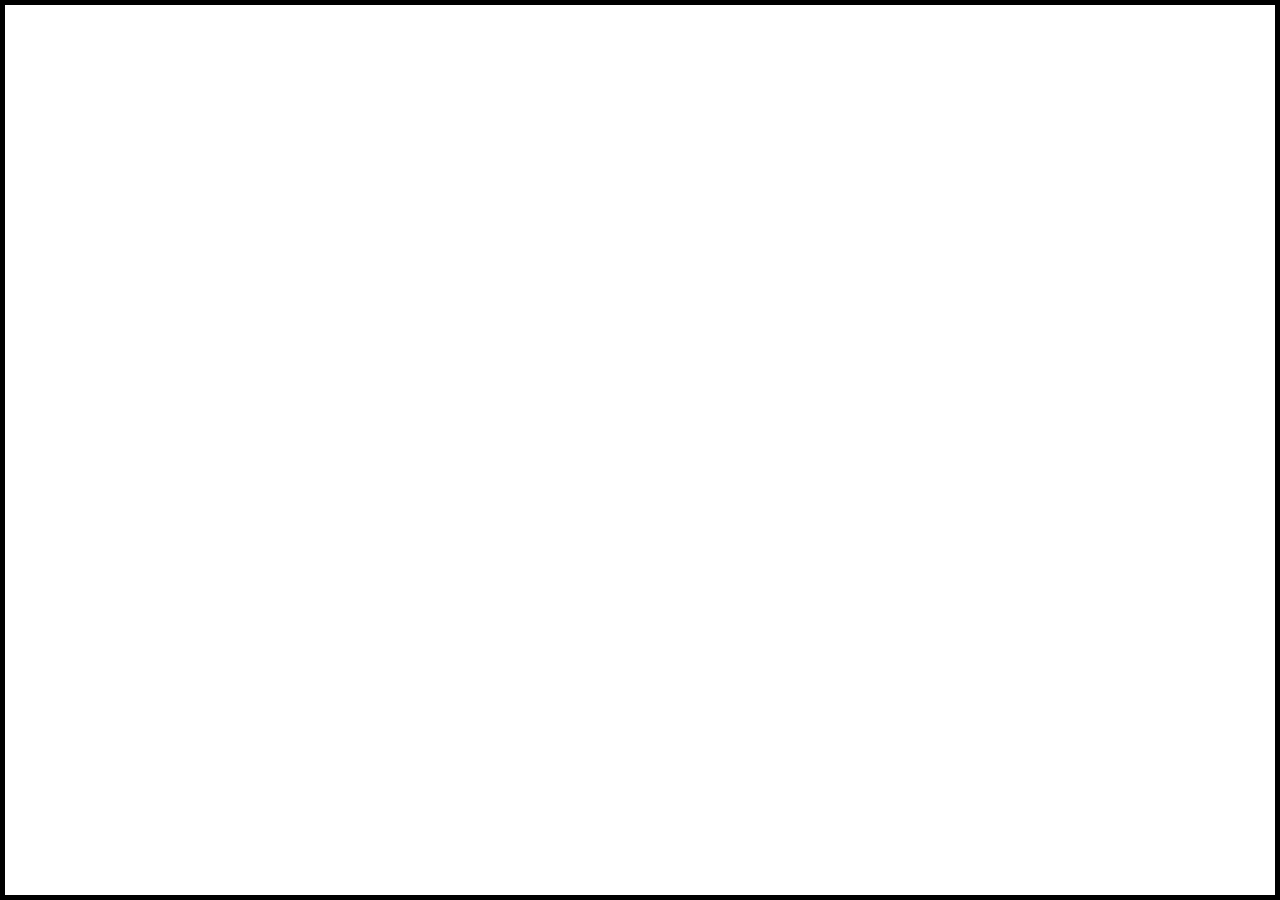
==== src/main/resources/site/dashboard/index.html @ d1b54748 "moved some shit so josh would stop crying" ====
<!DOCTYPE html>
<html>
<head>
	<link rel="stylesheet" type="text/css" href="../assets/css/home.css">
	<script type="text/javascript" src="../assets/js/jquery-3.2.0.min.js"></script>
	<title>GoSolar 2.0</title>
</head>
<body>
	<div id="mainContainer">
		<div id="mainWrapper"></div>
	</div>
	<script type="text/javascript" src="../assets/js/strings.js"></script>
	<script type="text/javascript" src="assets/js/main.js"></script>
	<script type="text/javascript" src="../assets/js/dashboard.js"></script>
</body>
</html>
---- src/main/resources/site/assets/css/home.css ----
@import url("https://fonts.googleapis.com/css?family=Slabo+13px");
* {
  font-family: "Slabo 13px", serif; }

html, body {
  height: 100%;
  width: 100%; }

body {
  margin: 0; }

#mainContainer {
  width: calc(100% - 10px);
  height: calc(100% - 10px);
  border: solid 5px black; }

#mainWrapper {
  height: 80%;
  width: 80%;
  padding: 10vh 10vw;
  opacity: 0; }

.welcomeTitle {
  font-size: calc(12px + 1.5vw);
  position: relative;
  float: left;
  left: 50%;
  transform: translateX(-50%);
  margin-top: 30vh; }

.loginButton {
  position: relative;
  float: left;
  clear: both;
  padding: 15px 25px;
  border-radius: 2px;
  background-color: black;
  color: white;
  width: auto;
  height: auto;
  left: 50%;
  transform: translateX(-50%);
  margin-top: 5vh;
  box-shadow: 0 3px 6px rgba(0, 0, 0, 0.16), 0 3px 6px rgba(0, 0, 0, 0.23);
  -webkit-box-shadow: 0 3px 6px rgba(0, 0, 0, 0.16), 0 3px 6px rgba(0, 0, 0, 0.23);
  -moz-box-shadow: 0 3px 6px rgba(0, 0, 0, 0.16), 0 3px 6px rgba(0, 0, 0, 0.23);
  -o-box-shadow: 0 3px 6px rgba(0, 0, 0, 0.16), 0 3px 6px rgba(0, 0, 0, 0.23);
  -ms-box-shadow: 0 3px 6px rgba(0, 0, 0, 0.16), 0 3px 6px rgba(0, 0, 0, 0.23);
  -moz-transition: box-shadow 0.2s ease;
  -o-transition: box-shadow 0.2s ease;
  -webkit-transition: box-shadow 0.2s ease;
  -ms-transition: box-shadow 0.2s ease;
  transition: box-shadow 0.2s ease;
  cursor: pointer; }
  .loginButton:not(.isMobile):hover {
    box-shadow: 0 14px 28px rgba(0, 0, 0, 0.25), 0 10px 10px rgba(0, 0, 0, 0.22);
    -webkit-box-shadow: 0 14px 28px rgba(0, 0, 0, 0.25), 0 10px 10px rgba(0, 0, 0, 0.22);
    -moz-box-shadow: 0 14px 28px rgba(0, 0, 0, 0.25), 0 10px 10px rgba(0, 0, 0, 0.22);
    -o-box-shadow: 0 14px 28px rgba(0, 0, 0, 0.25), 0 10px 10px rgba(0, 0, 0, 0.22);
    -ms-box-shadow: 0 14px 28px rgba(0, 0, 0, 0.25), 0 10px 10px rgba(0, 0, 0, 0.22); }
  .loginButton:hover {
    animation: loginHover 3s ease-out 0s; }
@keyframes loginHover {
  0% {
    background-color: black; }
  10% {
    background-color: grey; }
  80% {
    background-color: grey; }
  100% {
    background-color: black; } }
.centerContainer {
  position: relative;
  float: left;
  height: auto;
  width: auto;
  left: 50%;
  top: 50%;
  transform: translate(-50%, -50%); }
  .centerContainer .header {
    position: relative;
    float: left;
    clear: left;
    text-align: center;
    width: 100%;
    font-size: calc(8px + 0.5vw); }
  .centerContainer form {
    margin-top: 5vh;
    position: relative;
    float: left;
    clear: left;
    left: 50%;
    transform: translateX(-50%); }
    .centerContainer form input {
      position: relative;
      float: left;
      clear: left; }
    .centerContainer form input[type=text], .centerContainer form input[type=password] {
      padding: 10px 20px;
      margin-bottom: 10px;
      border-radius: 2px;
      border: solid 2px black;
      outline: none;
      text-decoration: none;
      color: inherit;
      -webkit-tap-highlight-color: transparent;
      -webkit-box-shadow: 0 0 0px 1000px white inset; }
      .centerContainer form input[type=text]:visted, .centerContainer form input[type=password]:visted {
        outline: none;
        text-decoration: none;
        color: inherit;
        -webkit-tap-highlight-color: transparent; }
    .centerContainer form input[type=submit] {
      display: none; }
    .centerContainer form label .submit {
      position: relative;
      float: left;
      clear: left;
      padding: 20px;
      cursor: pointer;
      left: 50%;
      transform: translateX(-50%); }

/*# sourceMappingURL=home.css.map */
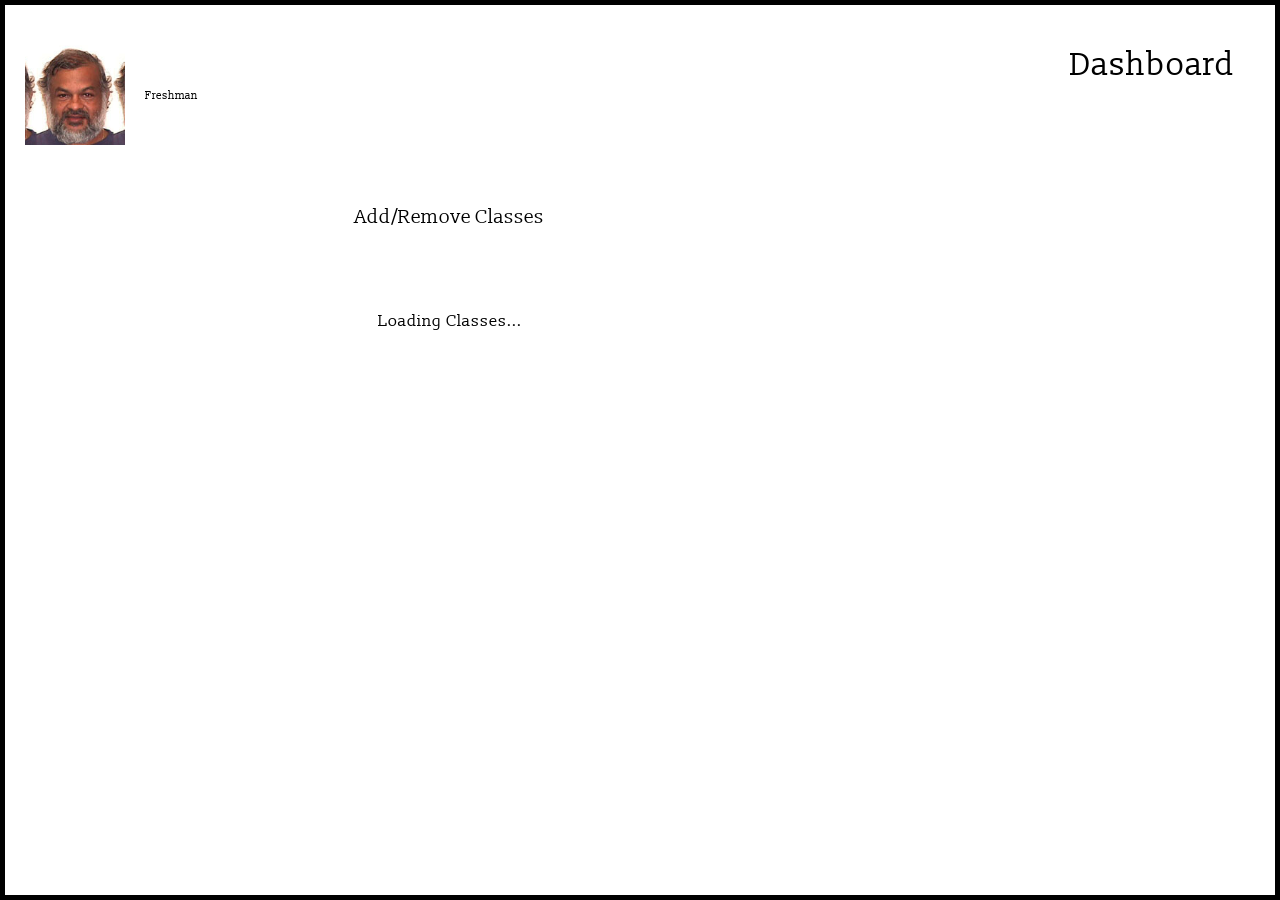
==== commit bbcfa94c: "a lot of shit" ====
--- a/src/main/resources/site/dashboard/index.html
+++ b/src/main/resources/site/dashboard/index.html
@@ -1,16 +1,17 @@
 <!DOCTYPE html>
 <html>
 <head>
-	<link rel="stylesheet" type="text/css" href="../assets/css/home.css">
+	<link rel="stylesheet" type="text/css" href="../assets/css/dashboard.css">
 	<script type="text/javascript" src="../assets/js/jquery-3.2.0.min.js"></script>
 	<title>GoSolar 2.0</title>
 </head>
 <body>
 	<div id="mainContainer">
+		<div class="title">Dashboard</div>
 		<div id="mainWrapper"></div>
 	</div>
 	<script type="text/javascript" src="../assets/js/strings.js"></script>
-	<script type="text/javascript" src="assets/js/main.js"></script>
+	<script type="text/javascript" src="../assets/js/main.js"></script>
 	<script type="text/javascript" src="../assets/js/dashboard.js"></script>
 </body>
 </html>
--- a/src/main/resources/site/assets/css/dashboard.css
+++ b/src/main/resources/site/assets/css/dashboard.css
@@ -0,0 +1,131 @@
+@import url("https://fonts.googleapis.com/css?family=Slabo+13px");
+* {
+  font-family: "Slabo 13px", serif; }
+
+body {
+  position: relative;
+  float: left;
+  width: calc(100vw - 10px);
+  margin: 0;
+  border: solid 5px black;
+  min-height: calc(100vh - 10px);
+  min-width: 530px; }
+
+* {
+  position: relative;
+  float: left; }
+
+#mainContainer {
+  width: 100%; }
+  #mainContainer .title {
+    font-size: 2em;
+    position: absolute;
+    right: 40px;
+    top: 40px; }
+
+.profile {
+  padding: 20px;
+  width: calc(100% - 40px);
+  height: auto; }
+  .profile .userInfo {
+    padding-bottom: 40px;
+    clear: both;
+    height: 140px; }
+    .profile .userInfo .userImage {
+      width: 100px;
+      height: 100px;
+      top: 50%;
+      transform: translateY(-50%);
+      background-image: url("../img/bhola.jpg");
+      background-size: contain;
+      background-position: center; }
+    .profile .userInfo .userDetails {
+      width: calc(50vw - 100px);
+      height: auto;
+      padding-left: 20px;
+      top: 50%;
+      transform: translateY(-50%); }
+      .profile .userInfo .userDetails * {
+        clear: both; }
+      .profile .userInfo .userDetails .firstname {
+        font-size: 1.2em; }
+      .profile .userInfo .userDetails .classification {
+        font-size: 0.7em; }
+      .profile .userInfo .userDetails .major {
+        font-size: 0.6em; }
+  .profile .profileTable {
+    width: 100%; }
+    .profile .profileTable .topic {
+      position: relative;
+      float: left;
+      left: 50%;
+      transform: translateX(-50%);
+      clear: both;
+      padding-bottom: 80px;
+      font-size: 1.2em; }
+    .profile .profileTable table {
+      width: 100%;
+      clear: both;
+      left: 50%;
+      transform: translateX(-50%); }
+      .profile .profileTable table tbody {
+        width: 100%; }
+        .profile .profileTable table tbody tr {
+          width: 100%;
+          padding-bottom: 20px; }
+          .profile .profileTable table tbody tr td, .profile .profileTable table tbody tr th {
+            width: calc(100% / 4);
+            padding: 0;
+            text-align: center; }
+          .profile .profileTable table tbody tr th {
+            padding-bottom: 20px; }
+          .profile .profileTable table tbody tr td form {
+            width: 100%; }
+            .profile .profileTable table tbody tr td form input[type=submit] {
+              display: none; }
+            .profile .profileTable table tbody tr td form .submitContainer {
+              width: auto;
+              height: 100%;
+              left: 50%;
+              transform: translateX(-50%); }
+              .profile .profileTable table tbody tr td form .submitContainer label {
+                -webkit-user-select: none;
+                /* Chrome/Safari */
+                -moz-user-select: none;
+                /* Firefox */
+                -ms-user-select: none;
+                /* IE10+ */
+                /* Rules below not implemented in browsers yet */
+                -o-user-select: none;
+                user-select: none;
+                cursor: default;
+                outline: none;
+                text-decoration: none;
+                color: inherit;
+                -webkit-tap-highlight-color: transparent;
+                cursor: pointer; }
+                .profile .profileTable table tbody tr td form .submitContainer label:visted {
+                  outline: none;
+                  text-decoration: none;
+                  color: inherit;
+                  -webkit-tap-highlight-color: transparent; }
+                .profile .profileTable table tbody tr td form .submitContainer label .box {
+                  height: calc(100% - 4px);
+                  width: auto;
+                  border: 2px solid black;
+                  border-radius: 2px;
+                  margin-left: 5px;
+                  font-size: 0.8em;
+                  padding: 0.2em;
+                  -moz-transition: all 0.2s ease;
+                  -o-transition: all 0.2s ease;
+                  -webkit-transition: all 0.2s ease;
+                  -ms-transition: all 0.2s ease;
+                  transition: all 0.2s ease; }
+                .profile .profileTable table tbody tr td form .submitContainer label:nth-child(1) .box {
+                  margin-left: 0px; }
+                .profile .profileTable table tbody tr td form .submitContainer label:hover .box {
+                  background-color: black;
+                  color: white; }
+
+/*# sourceMappingURL=dashboard.css.map */
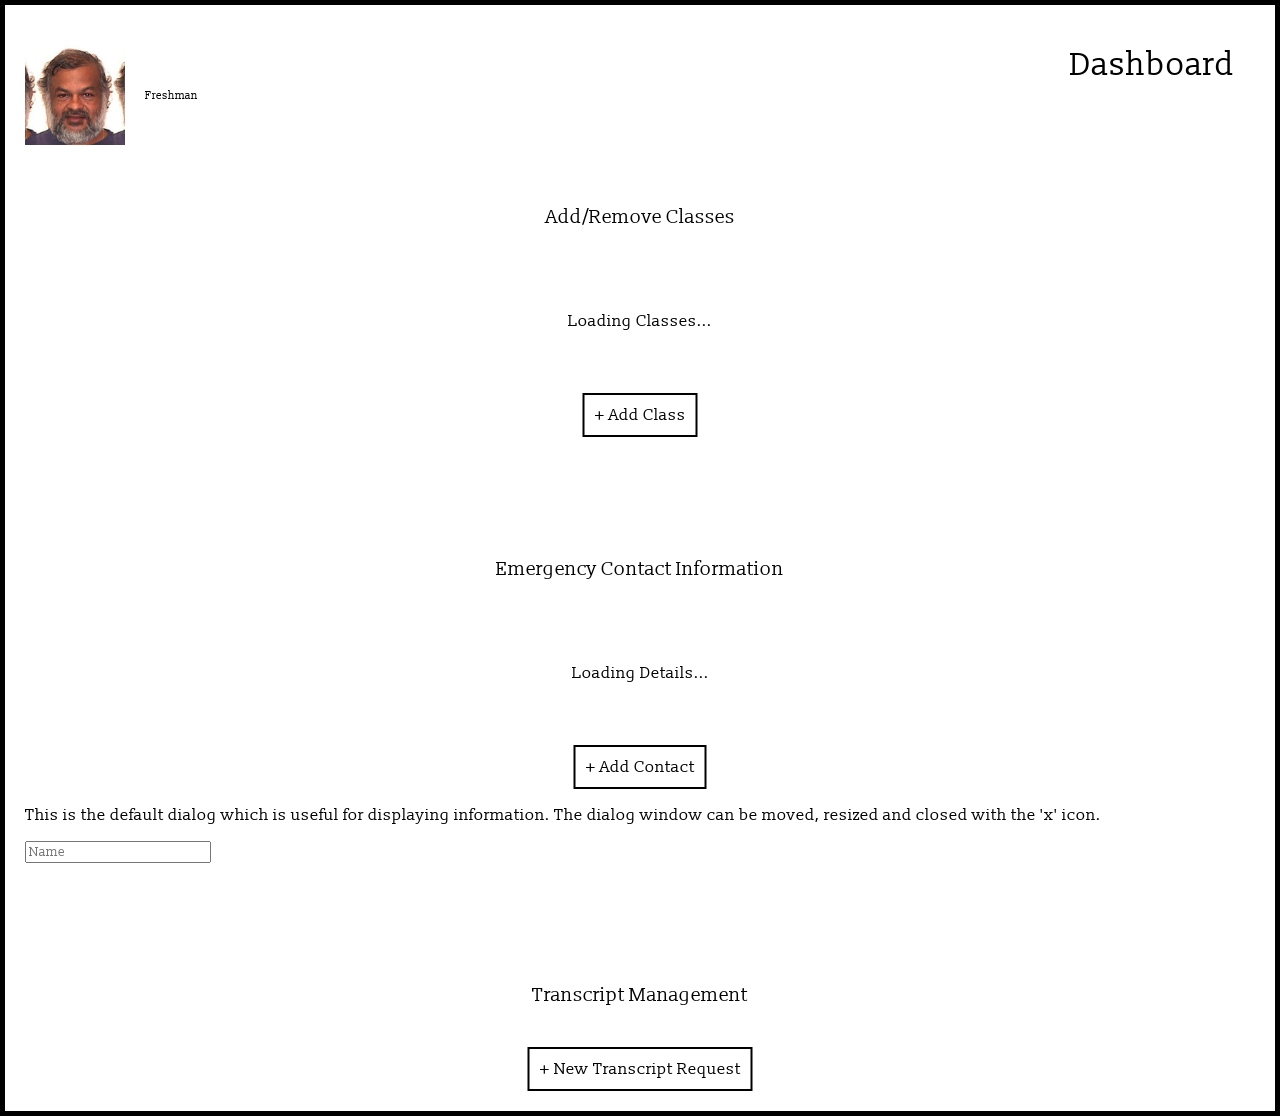
==== commit e35c2570: "snkjsdf" ====
--- a/src/main/resources/site/dashboard/index.html
+++ b/src/main/resources/site/dashboard/index.html
@@ -2,7 +2,9 @@
 <html>
 <head>
 	<link rel="stylesheet" type="text/css" href="../assets/css/dashboard.css">
+	<link rel="stylesheet" type="text/css" href="../assets/css/jquery-ui.min.css">
 	<script type="text/javascript" src="../assets/js/jquery-3.2.0.min.js"></script>
+	<script type="text/javascript" src="../assets/js/jquery-ui.min.js"></script>
 	<title>GoSolar 2.0</title>
 </head>
 <body>
--- a/src/main/resources/site/assets/css/dashboard.css
+++ b/src/main/resources/site/assets/css/dashboard.css
@@ -5,23 +5,43 @@
 body {
   position: relative;
   float: left;
-  width: calc(100vw - 10px);
   margin: 0;
-  border: solid 5px black;
-  min-height: calc(100vh - 10px);
-  min-width: 530px; }
+  min-width: 530px;
+  min-height: 100vh; }
 
 * {
   position: relative;
   float: left; }
 
 #mainContainer {
-  width: 100%; }
+  width: calc(100% - 10px);
+  border: solid 5px black; }
   #mainContainer .title {
     font-size: 2em;
     position: absolute;
     right: 40px;
-    top: 40px; }
+    top: 40px;
+    outline: none;
+    text-decoration: none;
+    color: inherit;
+    -webkit-tap-highlight-color: transparent;
+    -webkit-user-select: none;
+    /* Chrome/Safari */
+    -moz-user-select: none;
+    /* Firefox */
+    -ms-user-select: none;
+    /* IE10+ */
+    /* Rules below not implemented in browsers yet */
+    -o-user-select: none;
+    user-select: none;
+    cursor: default; }
+    #mainContainer .title:visted {
+      outline: none;
+      text-decoration: none;
+      color: inherit;
+      -webkit-tap-highlight-color: transparent; }
+  #mainContainer #mainWrapper {
+    width: 100%; }
 
 .profile {
   padding: 20px;
@@ -63,6 +83,45 @@
       clear: both;
       padding-bottom: 80px;
       font-size: 1.2em; }
+    .profile .profileTable .addClass {
+      position: relative;
+      float: left;
+      left: 50%;
+      transform: translateX(-50%);
+      clear: both;
+      margin-top: 40px;
+      border: solid 2px black;
+      padding: 10px;
+      background-color: white;
+      color: black;
+      -moz-transition: all 0.2s ease;
+      -o-transition: all 0.2s ease;
+      -webkit-transition: all 0.2s ease;
+      -ms-transition: all 0.2s ease;
+      transition: all 0.2s ease;
+      outline: none;
+      text-decoration: none;
+      color: inherit;
+      -webkit-tap-highlight-color: transparent;
+      -webkit-user-select: none;
+      /* Chrome/Safari */
+      -moz-user-select: none;
+      /* Firefox */
+      -ms-user-select: none;
+      /* IE10+ */
+      /* Rules below not implemented in browsers yet */
+      -o-user-select: none;
+      user-select: none;
+      cursor: default;
+      cursor: pointer; }
+      .profile .profileTable .addClass:visted {
+        outline: none;
+        text-decoration: none;
+        color: inherit;
+        -webkit-tap-highlight-color: transparent; }
+      .profile .profileTable .addClass:hover {
+        background-color: black;
+        color: white; }
     .profile .profileTable table {
       width: 100%;
       clear: both;
@@ -110,13 +169,13 @@
                   color: inherit;
                   -webkit-tap-highlight-color: transparent; }
                 .profile .profileTable table tbody tr td form .submitContainer label .box {
-                  height: calc(100% - 4px);
+                  height: 100%;
                   width: auto;
-                  border: 2px solid black;
-                  border-radius: 2px;
                   margin-left: 5px;
                   font-size: 0.8em;
-                  padding: 0.2em;
+                  padding: 5px;
+                  color: white;
+                  background-color: grey;
                   -moz-transition: all 0.2s ease;
                   -o-transition: all 0.2s ease;
                   -webkit-transition: all 0.2s ease;
@@ -125,7 +184,168 @@
                 .profile .profileTable table tbody tr td form .submitContainer label:nth-child(1) .box {
                   margin-left: 0px; }
                 .profile .profileTable table tbody tr td form .submitContainer label:hover .box {
-                  background-color: black;
-                  color: white; }
+                  background-color: black; }
+  .profile .emergencyContactTable {
+    margin-top: 120px;
+    width: 100%; }
+    .profile .emergencyContactTable .topic {
+      position: relative;
+      float: left;
+      left: 50%;
+      transform: translateX(-50%);
+      clear: both;
+      padding-bottom: 80px;
+      font-size: 1.2em; }
+    .profile .emergencyContactTable .addContact {
+      position: relative;
+      float: left;
+      left: 50%;
+      transform: translateX(-50%);
+      clear: both;
+      margin-top: 40px;
+      border: solid 2px black;
+      padding: 10px;
+      background-color: white;
+      color: black;
+      -moz-transition: all 0.2s ease;
+      -o-transition: all 0.2s ease;
+      -webkit-transition: all 0.2s ease;
+      -ms-transition: all 0.2s ease;
+      transition: all 0.2s ease;
+      outline: none;
+      text-decoration: none;
+      color: inherit;
+      -webkit-tap-highlight-color: transparent;
+      -webkit-user-select: none;
+      /* Chrome/Safari */
+      -moz-user-select: none;
+      /* Firefox */
+      -ms-user-select: none;
+      /* IE10+ */
+      /* Rules below not implemented in browsers yet */
+      -o-user-select: none;
+      user-select: none;
+      cursor: default;
+      cursor: pointer; }
+      .profile .emergencyContactTable .addContact:visted {
+        outline: none;
+        text-decoration: none;
+        color: inherit;
+        -webkit-tap-highlight-color: transparent; }
+      .profile .emergencyContactTable .addContact:hover {
+        background-color: black;
+        color: white; }
+    .profile .emergencyContactTable table {
+      width: 100%;
+      clear: both;
+      left: 50%;
+      transform: translateX(-50%); }
+      .profile .emergencyContactTable table tbody {
+        width: 100%; }
+        .profile .emergencyContactTable table tbody tr {
+          width: 100%;
+          padding-bottom: 20px; }
+          .profile .emergencyContactTable table tbody tr td, .profile .emergencyContactTable table tbody tr th {
+            width: calc(100% / 3);
+            padding: 0;
+            text-align: center; }
+          .profile .emergencyContactTable table tbody tr th {
+            padding-bottom: 20px; }
+          .profile .emergencyContactTable table tbody tr td form {
+            width: 100%; }
+            .profile .emergencyContactTable table tbody tr td form input[type=submit] {
+              display: none; }
+            .profile .emergencyContactTable table tbody tr td form .submitContainer {
+              width: auto;
+              height: 100%;
+              left: 50%;
+              transform: translateX(-50%); }
+              .profile .emergencyContactTable table tbody tr td form .submitContainer label {
+                -webkit-user-select: none;
+                /* Chrome/Safari */
+                -moz-user-select: none;
+                /* Firefox */
+                -ms-user-select: none;
+                /* IE10+ */
+                /* Rules below not implemented in browsers yet */
+                -o-user-select: none;
+                user-select: none;
+                cursor: default;
+                outline: none;
+                text-decoration: none;
+                color: inherit;
+                -webkit-tap-highlight-color: transparent;
+                cursor: pointer; }
+                .profile .emergencyContactTable table tbody tr td form .submitContainer label:visted {
+                  outline: none;
+                  text-decoration: none;
+                  color: inherit;
+                  -webkit-tap-highlight-color: transparent; }
+                .profile .emergencyContactTable table tbody tr td form .submitContainer label .box {
+                  height: 100%;
+                  width: auto;
+                  margin-left: 5px;
+                  font-size: 0.8em;
+                  padding: 5px;
+                  color: white;
+                  background-color: grey;
+                  -moz-transition: all 0.2s ease;
+                  -o-transition: all 0.2s ease;
+                  -webkit-transition: all 0.2s ease;
+                  -ms-transition: all 0.2s ease;
+                  transition: all 0.2s ease; }
+                .profile .emergencyContactTable table tbody tr td form .submitContainer label:nth-child(1) .box {
+                  margin-left: 0px; }
+                .profile .emergencyContactTable table tbody tr td form .submitContainer label:hover .box {
+                  background-color: black; }
+  .profile .requestTranscript {
+    margin-top: 120px;
+    width: 100%; }
+    .profile .requestTranscript .topic {
+      position: relative;
+      float: left;
+      left: 50%;
+      transform: translateX(-50%);
+      clear: both;
+      font-size: 1.2em; }
+    .profile .requestTranscript .requestTrans {
+      position: relative;
+      float: left;
+      left: 50%;
+      transform: translateX(-50%);
+      clear: both;
+      margin-top: 40px;
+      border: solid 2px black;
+      padding: 10px;
+      background-color: white;
+      color: black;
+      -moz-transition: all 0.2s ease;
+      -o-transition: all 0.2s ease;
+      -webkit-transition: all 0.2s ease;
+      -ms-transition: all 0.2s ease;
+      transition: all 0.2s ease;
+      outline: none;
+      text-decoration: none;
+      color: inherit;
+      -webkit-tap-highlight-color: transparent;
+      -webkit-user-select: none;
+      /* Chrome/Safari */
+      -moz-user-select: none;
+      /* Firefox */
+      -ms-user-select: none;
+      /* IE10+ */
+      /* Rules below not implemented in browsers yet */
+      -o-user-select: none;
+      user-select: none;
+      cursor: default;
+      cursor: pointer; }
+      .profile .requestTranscript .requestTrans:visted {
+        outline: none;
+        text-decoration: none;
+        color: inherit;
+        -webkit-tap-highlight-color: transparent; }
+      .profile .requestTranscript .requestTrans:hover {
+        background-color: black;
+        color: white; }
 
 /*# sourceMappingURL=dashboard.css.map */
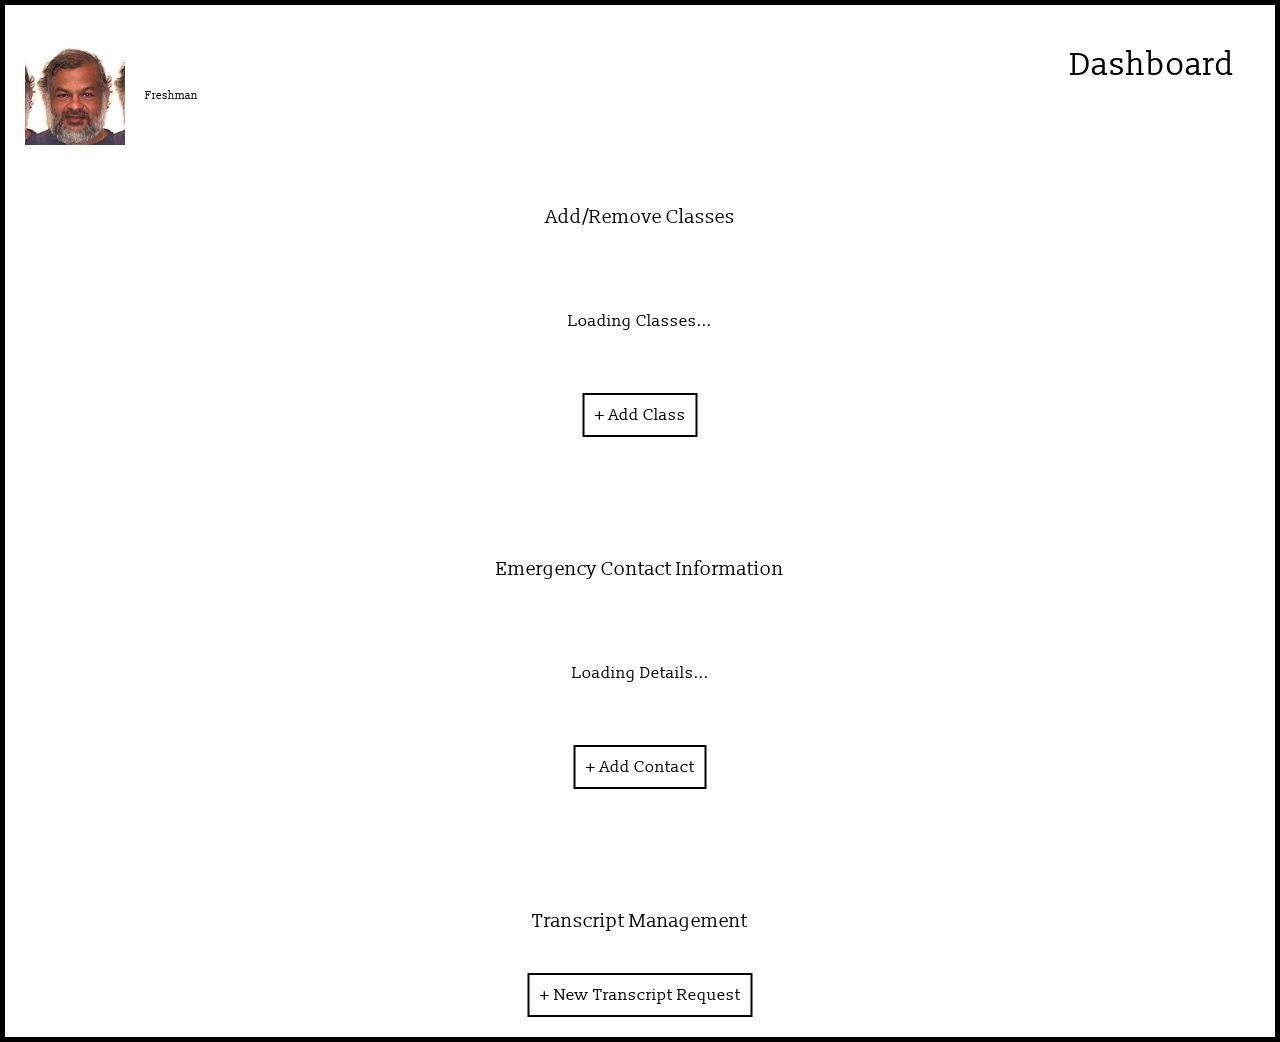
==== commit bc679bfc: "commit this shit" ====
--- a/src/main/resources/site/dashboard/index.html
+++ b/src/main/resources/site/dashboard/index.html
@@ -2,9 +2,9 @@
 <html>
 <head>
 	<link rel="stylesheet" type="text/css" href="../assets/css/dashboard.css">
-	<link rel="stylesheet" type="text/css" href="../assets/css/jquery-ui.min.css">
+	<!-- <link rel="stylesheet" type="text/css" href="../assets/css/jquery-ui.min.css"> -->
 	<script type="text/javascript" src="../assets/js/jquery-3.2.0.min.js"></script>
-	<script type="text/javascript" src="../assets/js/jquery-ui.min.js"></script>
+	<!-- <script type="text/javascript" src="../assets/js/jquery-ui.min.js"></script> -->
 	<title>GoSolar 2.0</title>
 </head>
 <body>
--- a/src/main/resources/site/assets/css/dashboard.css
+++ b/src/main/resources/site/assets/css/dashboard.css
@@ -138,6 +138,45 @@
             text-align: center; }
           .profile .profileTable table tbody tr th {
             padding-bottom: 20px; }
+          .profile .profileTable table tbody tr td .box {
+            -webkit-user-select: none;
+            /* Chrome/Safari */
+            -moz-user-select: none;
+            /* Firefox */
+            -ms-user-select: none;
+            /* IE10+ */
+            /* Rules below not implemented in browsers yet */
+            -o-user-select: none;
+            user-select: none;
+            cursor: default;
+            outline: none;
+            text-decoration: none;
+            color: inherit;
+            -webkit-tap-highlight-color: transparent;
+            -moz-transition: all 0.2s ease;
+            -o-transition: all 0.2s ease;
+            -webkit-transition: all 0.2s ease;
+            -ms-transition: all 0.2s ease;
+            transition: all 0.2s ease;
+            position: relative;
+            float: left;
+            left: 50%;
+            transform: translateX(-50%);
+            cursor: pointer;
+            height: 100%;
+            width: auto;
+            margin-left: 5px;
+            font-size: 0.8em;
+            padding: 5px;
+            color: white;
+            background-color: grey; }
+            .profile .profileTable table tbody tr td .box:visted {
+              outline: none;
+              text-decoration: none;
+              color: inherit;
+              -webkit-tap-highlight-color: transparent; }
+            .profile .profileTable table tbody tr td .box:hover {
+              background-color: black; }
           .profile .profileTable table tbody tr td form {
             width: 100%; }
             .profile .profileTable table tbody tr td form input[type=submit] {
@@ -245,6 +284,45 @@
         .profile .emergencyContactTable table tbody tr {
           width: 100%;
           padding-bottom: 20px; }
+          .profile .emergencyContactTable table tbody tr .box {
+            -webkit-user-select: none;
+            /* Chrome/Safari */
+            -moz-user-select: none;
+            /* Firefox */
+            -ms-user-select: none;
+            /* IE10+ */
+            /* Rules below not implemented in browsers yet */
+            -o-user-select: none;
+            user-select: none;
+            cursor: default;
+            outline: none;
+            text-decoration: none;
+            color: inherit;
+            -webkit-tap-highlight-color: transparent;
+            -moz-transition: all 0.2s ease;
+            -o-transition: all 0.2s ease;
+            -webkit-transition: all 0.2s ease;
+            -ms-transition: all 0.2s ease;
+            transition: all 0.2s ease;
+            position: relative;
+            float: left;
+            left: 50%;
+            transform: translateX(-50%);
+            cursor: pointer;
+            height: 100%;
+            width: auto;
+            margin-left: 5px;
+            font-size: 0.8em;
+            padding: 5px;
+            color: white;
+            background-color: grey; }
+            .profile .emergencyContactTable table tbody tr .box:visted {
+              outline: none;
+              text-decoration: none;
+              color: inherit;
+              -webkit-tap-highlight-color: transparent; }
+            .profile .emergencyContactTable table tbody tr .box:hover {
+              background-color: black; }
           .profile .emergencyContactTable table tbody tr td, .profile .emergencyContactTable table tbody tr th {
             width: calc(100% / 3);
             padding: 0;
